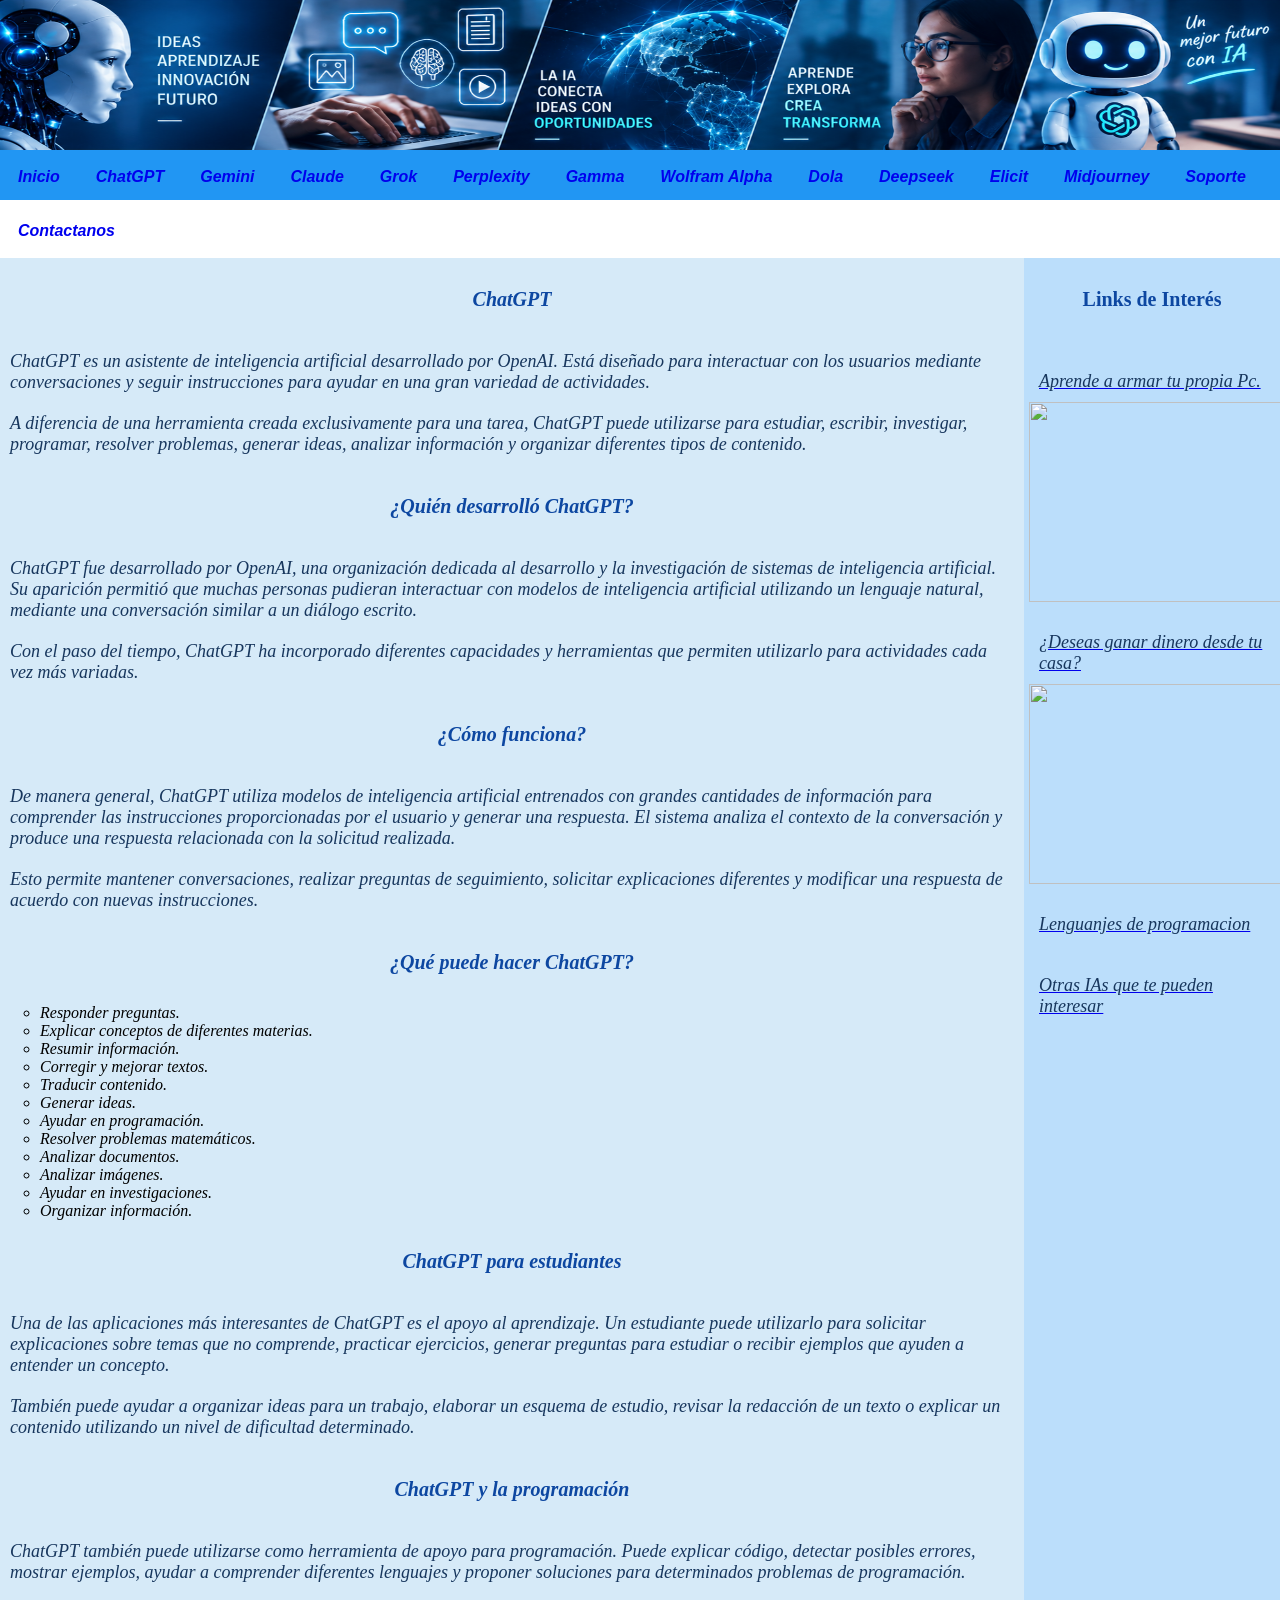
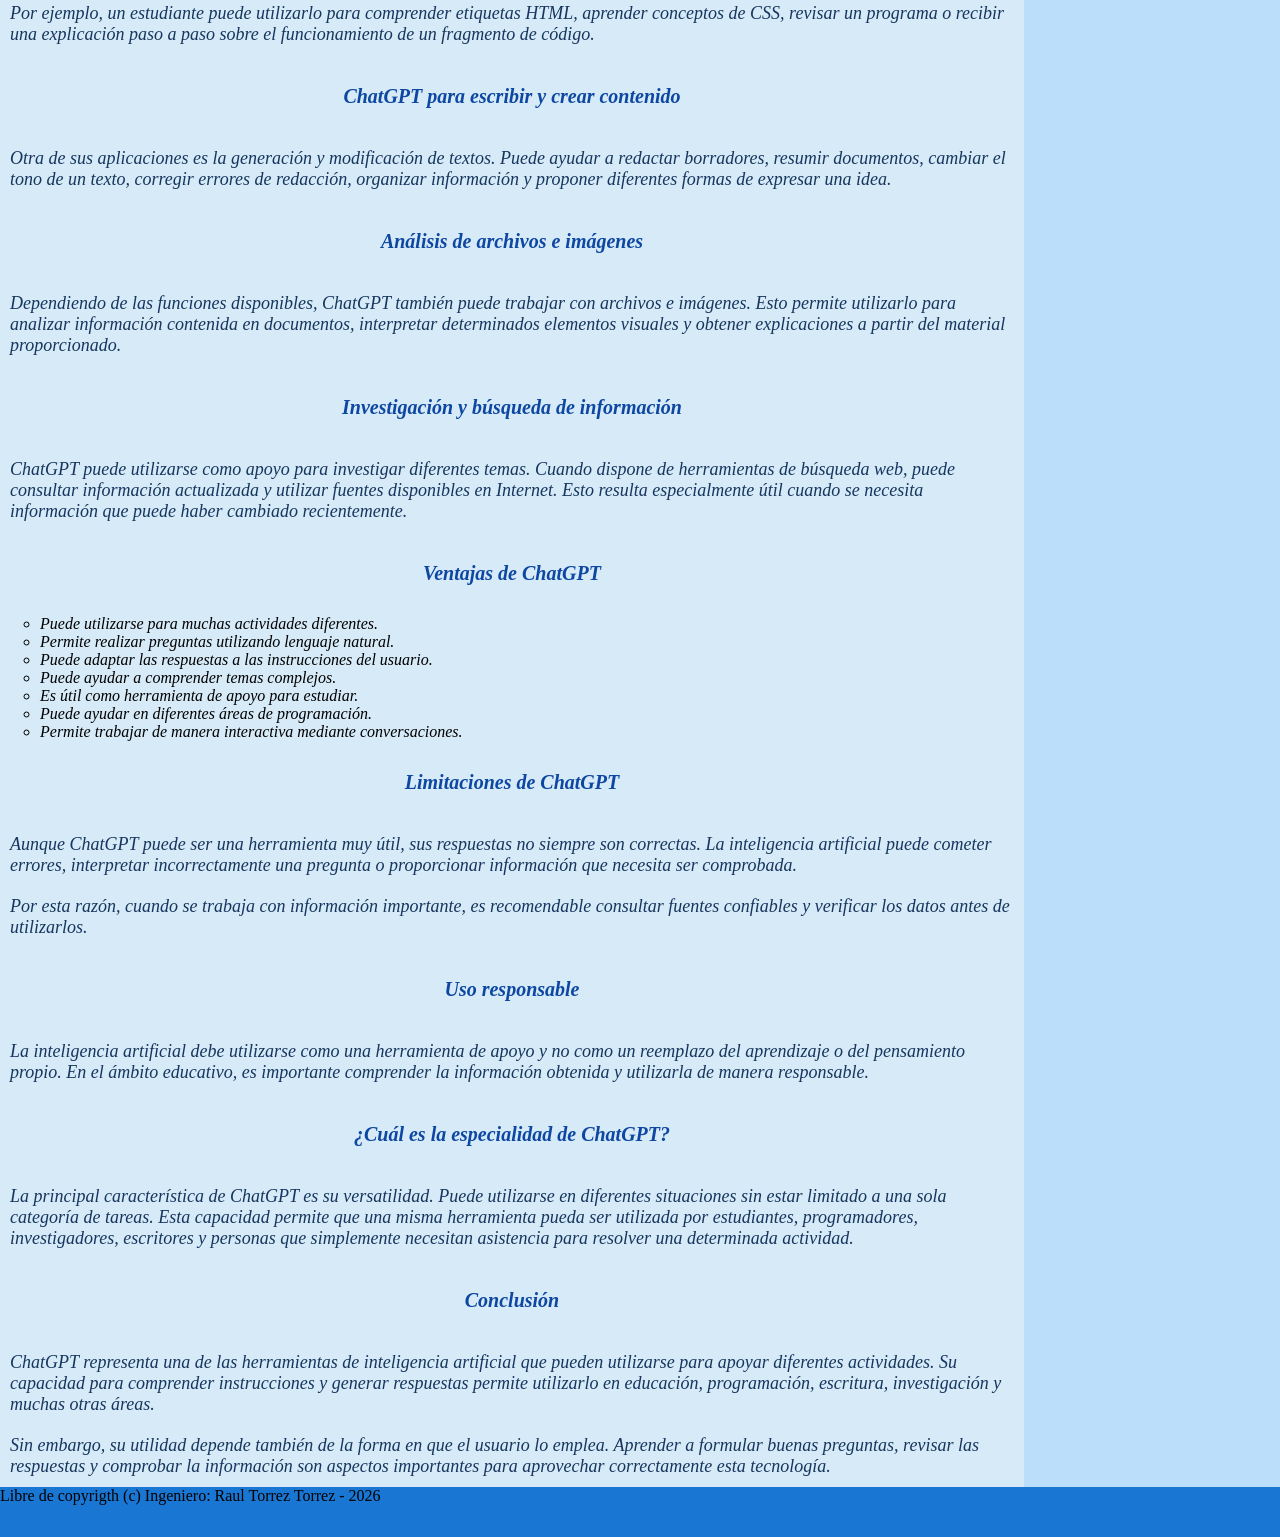
==== chatgpt.html @ c30b924f "Add files via upload" ====
<!DOCTYPE html PUBLIC 
<html>
<head>
    <meta http-equiv="Content-Type" content="text/html; charset=utf-8" />
    <meta name="viewport" content="width=device-width, initial-scale=1.0">
    <link href="estilos.css" rel="stylesheet" type="text/css">
    <title>Proyecto Modificación</title>
</head>

<body>
    <header>
        <img src="AIpicture.png" width="100%" height="150px">
    </header>

    <nav>
		<ul id="menu">
			<li> <strong><em><a href="file:///C:/Users/ASUS/Desktop/Estructura%20maquetacion/maquetacion2/PaginaMaquetacion.html"> Inicio 	</a> </strong></em>	</li>
			<li> <strong><em><a href="https://chatgpt.com/" target="_blank"> ChatGPT  </a>	</strong></em>    </li>
			<li> <strong><em><a href="https://gemini.google.com/app?hl=es_419" target="_blank"> Gemini </a>	</strong></em>	</li>
            <li> <strong><em><a href="https://claude.ai/new" target="_blank">  Claude    </a></em></strong>	</li>
            <li> <strong><em><a href="https://grok.com/" target="_blank"> Grok  </a>	</strong></em>    </li>
            <li> <strong><em><a href="https://www.perplexity.ai/" target="_blank"> Perplexity    </a>	</strong></em>    </li>
            <li> <strong><em><a href="https://gamma.com.ai/es?code=W9N1wn&gad_source=1&gad_campaignid=23907447326&gbraid=0AAAABC2DNBM0p51S_0WlAIfdRviXxG3Yt&gclid=Cj0KCQjwh4TVBhCWARIsAG0czmo-eKmz7W8zL2CITnv_i0k5y30D-DbyeV8SOu0JMzfS_sN_phYLMTUaAj71EALw_wcB" target="_blank"> Gamma    </a>	</strong></em>    </li>
            <li> <strong><em><a href="https://www.wolframalpha.com/" target="_blank"> Wolfram Alpha </a>	</strong></em>    </li>            
            <li> <strong><em><a href="https://www.dola.com/chat/" target="_blank"> Dola </a>	</strong></em>    </li>
            <li> <strong><em><a href="https://www.deepseek.com/en/" target="_blank"> Deepseek </a>	</strong></em>    </li>
            <li> <strong><em><a href="https://elicit.com/" target="_blank"> Elicit </a>	</strong></em>    </li>
            <li> <strong><em><a href="https://www.midjourney.com/home" target="_blank"> Midjourney </a>	</strong></em>    </li>
            <li> <strong><em><a href="https://wa.me/59178173421?text=Hi%2C%20i%20was%20a%20problem%20with%20your%20page." target="_blank"> Soporte </a> </strong></em>	</li>
            <li> <strong><em><a href="https://wa.me/59163365458?text=Hi,%20bitch." target="_blank"> Contactanos </a> </strong></em>	</li>
        </ul>             
    </nav>

    <main>


        <section>
            <h2>
                <strong><em>ChatGPT</em></strong>
            </h2>

            <p class="contenido">
                <em>
                    ChatGPT es un asistente de inteligencia artificial desarrollado por
                    OpenAI. Está diseñado para interactuar con los usuarios mediante
                    conversaciones y seguir instrucciones para ayudar en una gran variedad
                    de actividades.
                </em>
            </p>

            <p class="contenido">
                <em>
                    A diferencia de una herramienta creada exclusivamente para una tarea,
                    ChatGPT puede utilizarse para estudiar, escribir, investigar, programar,
                    resolver problemas, generar ideas, analizar información y organizar
                    diferentes tipos de contenido.
                </em>
            </p>


            <h2>
                <strong><em>¿Quién desarrolló ChatGPT?</em></strong>
            </h2>

            <p class="contenido">
                <em>
                    ChatGPT fue desarrollado por OpenAI, una organización dedicada al
                    desarrollo y la investigación de sistemas de inteligencia artificial.
                    Su aparición permitió que muchas personas pudieran interactuar con
                    modelos de inteligencia artificial utilizando un lenguaje natural,
                    mediante una conversación similar a un diálogo escrito.
                </em>
            </p>

            <p class="contenido">
                <em>
                    Con el paso del tiempo, ChatGPT ha incorporado diferentes capacidades
                    y herramientas que permiten utilizarlo para actividades cada vez más
                    variadas.
                </em>
            </p>


            <h2>
                <strong><em>¿Cómo funciona?</em></strong>
            </h2>

            <p class="contenido">
                <em>
                    De manera general, ChatGPT utiliza modelos de inteligencia artificial
                    entrenados con grandes cantidades de información para comprender las
                    instrucciones proporcionadas por el usuario y generar una respuesta.
                    El sistema analiza el contexto de la conversación y produce una
                    respuesta relacionada con la solicitud realizada.
                </em>
            </p>

            <p class="contenido">
                <em>
                    Esto permite mantener conversaciones, realizar preguntas de seguimiento,
                    solicitar explicaciones diferentes y modificar una respuesta de acuerdo
                    con nuevas instrucciones.
                </em>
            </p>


            <h2>
                <strong><em>¿Qué puede hacer ChatGPT?</em></strong>
            </h2>

            <ul id="listahab">
                <li><em>Responder preguntas.</em></li>
                <li><em>Explicar conceptos de diferentes materias.</em></li>
                <li><em>Resumir información.</em></li>
                <li><em>Corregir y mejorar textos.</em></li>
                <li><em>Traducir contenido.</em></li>
                <li><em>Generar ideas.</em></li>
                <li><em>Ayudar en programación.</em></li>
                <li><em>Resolver problemas matemáticos.</em></li>
                <li><em>Analizar documentos.</em></li>
                <li><em>Analizar imágenes.</em></li>
                <li><em>Ayudar en investigaciones.</em></li>
                <li><em>Organizar información.</em></li>
            </ul>


            <h2>
                <strong><em>ChatGPT para estudiantes</em></strong>
            </h2>

            <p class="contenido">
                <em>
                    Una de las aplicaciones más interesantes de ChatGPT es el apoyo al
                    aprendizaje. Un estudiante puede utilizarlo para solicitar explicaciones
                    sobre temas que no comprende, practicar ejercicios, generar preguntas
                    para estudiar o recibir ejemplos que ayuden a entender un concepto.
                </em>
            </p>

            <p class="contenido">
                <em>
                    También puede ayudar a organizar ideas para un trabajo, elaborar un
                    esquema de estudio, revisar la redacción de un texto o explicar un
                    contenido utilizando un nivel de dificultad determinado.
                </em>
            </p>


            <h2>
                <strong><em>ChatGPT y la programación</em></strong>
            </h2>

            <p class="contenido">
                <em>
                    ChatGPT también puede utilizarse como herramienta de apoyo para
                    programación. Puede explicar código, detectar posibles errores,
                    mostrar ejemplos, ayudar a comprender diferentes lenguajes y proponer
                    soluciones para determinados problemas de programación.
                </em>
            </p>

            <p class="contenido">
                <em>
                    Por ejemplo, un estudiante puede utilizarlo para comprender etiquetas
                    HTML, aprender conceptos de CSS, revisar un programa o recibir una
                    explicación paso a paso sobre el funcionamiento de un fragmento de
                    código.
                </em>
            </p>


            <h2>
                <strong><em>ChatGPT para escribir y crear contenido</em></strong>
            </h2>

            <p class="contenido">
                <em>
                    Otra de sus aplicaciones es la generación y modificación de textos.
                    Puede ayudar a redactar borradores, resumir documentos, cambiar el tono
                    de un texto, corregir errores de redacción, organizar información y
                    proponer diferentes formas de expresar una idea.
                </em>
            </p>


            <h2>
                <strong><em>Análisis de archivos e imágenes</em></strong>
            </h2>

            <p class="contenido">
                <em>
                    Dependiendo de las funciones disponibles, ChatGPT también puede trabajar
                    con archivos e imágenes. Esto permite utilizarlo para analizar
                    información contenida en documentos, interpretar determinados elementos
                    visuales y obtener explicaciones a partir del material proporcionado.
                </em>
            </p>


            <h2>
                <strong><em>Investigación y búsqueda de información</em></strong>
            </h2>

            <p class="contenido">
                <em>
                    ChatGPT puede utilizarse como apoyo para investigar diferentes temas.
                    Cuando dispone de herramientas de búsqueda web, puede consultar
                    información actualizada y utilizar fuentes disponibles en Internet.
                    Esto resulta especialmente útil cuando se necesita información que
                    puede haber cambiado recientemente.
                </em>
            </p>


            <h2>
                <strong><em>Ventajas de ChatGPT</em></strong>
            </h2>

            <ul id="listahab">
                <li><em>Puede utilizarse para muchas actividades diferentes.</em></li>
                <li><em>Permite realizar preguntas utilizando lenguaje natural.</em></li>
                <li><em>Puede adaptar las respuestas a las instrucciones del usuario.</em></li>
                <li><em>Puede ayudar a comprender temas complejos.</em></li>
                <li><em>Es útil como herramienta de apoyo para estudiar.</em></li>
                <li><em>Puede ayudar en diferentes áreas de programación.</em></li>
                <li><em>Permite trabajar de manera interactiva mediante conversaciones.</em></li>
            </ul>


            <h2>
                <strong><em>Limitaciones de ChatGPT</em></strong>
            </h2>

            <p class="contenido">
                <em>
                    Aunque ChatGPT puede ser una herramienta muy útil, sus respuestas no
                    siempre son correctas. La inteligencia artificial puede cometer errores,
                    interpretar incorrectamente una pregunta o proporcionar información
                    que necesita ser comprobada.
                </em>
            </p>

            <p class="contenido">
                <em>
                    Por esta razón, cuando se trabaja con información importante, es
                    recomendable consultar fuentes confiables y verificar los datos antes
                    de utilizarlos.
                </em>
            </p>


            <h2>
                <strong><em>Uso responsable</em></strong>
            </h2>

            <p class="contenido">
                <em>
                    La inteligencia artificial debe utilizarse como una herramienta de
                    apoyo y no como un reemplazo del aprendizaje o del pensamiento propio.
                    En el ámbito educativo, es importante comprender la información
                    obtenida y utilizarla de manera responsable.
                </em>
            </p>


            <h2>
                <strong><em>¿Cuál es la especialidad de ChatGPT?</em></strong>
            </h2>

            <p class="contenido">
                <em>
                    La principal característica de ChatGPT es su versatilidad. Puede
                    utilizarse en diferentes situaciones sin estar limitado a una sola
                    categoría de tareas. Esta capacidad permite que una misma herramienta
                    pueda ser utilizada por estudiantes, programadores, investigadores,
                    escritores y personas que simplemente necesitan asistencia para
                    resolver una determinada actividad.
                </em>
            </p>


            <h2>
                <strong><em>Conclusión</em></strong>
            </h2>

            <p class="contenido">
                <em>
                    ChatGPT representa una de las herramientas de inteligencia artificial
                    que pueden utilizarse para apoyar diferentes actividades. Su capacidad
                    para comprender instrucciones y generar respuestas permite utilizarlo
                    en educación, programación, escritura, investigación y muchas otras
                    áreas.
                </em>
            </p>

            <p class="contenido">
                <em>
                    Sin embargo, su utilidad depende también de la forma en que el usuario
                    lo emplea. Aprender a formular buenas preguntas, revisar las respuestas
                    y comprobar la información son aspectos importantes para aprovechar
                    correctamente esta tecnología.
                </em>
            </p>



        </section>    

        
        <aside>
            <h2>
                Links de Interés
            </h2>

			<ul id="lista-link">
                <li> <a href="https://jhon3julio-cpu.github.io/CyberLegion/" target="_blank"><p class="contenido"><em> Aprende a armar tu propia Pc. </em></p>	</a>	</li>
                <a href ="https://jhon3julio-cpu.github.io/CyberLegion/" target="_blank"><img src="https://jhon3julio-cpu.github.io/CyberLegion/publicidad.jpg"  width="275px" height="200px"></a>
				<li> <a href="https://benqalt970-rgb.github.io/Dinero-facil/" target="_blank"><p class="contenido"><em> ¿Deseas ganar dinero desde tu casa? </em></p></a>	</li>
                <a href ="https://benqalt970-rgb.github.io/Dinero-facil/" target="_blank"><img src="https://benqalt970-rgb.github.io/Dinero-facil/image_c014d8a5.jpg"  width="275px" height="200px"></a>
				<li> <a href="lenguajesprogramacion.html"><p class="contenido"><em> Lenguanjes de programacion </em></p></a></li>
                <li><a href="otrasias.html"><p class="contenido"><em>Otras IAs que te pueden interesar</em></p></a></li>            
            
            </ul>            
        </aside>  
    </main>

     <footer>
        <P>Libre de copyrigth (c) Ingeniero: Raul Torrez Torrez - 2026</P>
    </footer>
    

</body>

</html>
---- estilos.css ----
* {
	padding: 0px;
	margin: 0Px;
	border: 0px;
}

body{
	width: 100%;
	height: auto;	
	margin: auto;
}

header{
	width: auto;
	height: 150px;
	background: #1976D2;	
}

nav{
	width: auto;
	height: 50px;
	background: #2196F3;
	position: sticky;
	top: 0;
	z-index: 1000;
}

main{
	width: 100%;
	display:flex;
	align-items: stretch;
	background: #D6EAF8;
}

section{
	width: 80%;
	background: #D6EAF8;
}

aside{
	width: 20%;
	background:#BBDEFB;
	position: sticky;
	top: 50px;
	z-index: 999;	
}

footer{
	height: 50px;
	background:#1976D2;		
}






h2 {
	font-family:"Times New Roman";
	font-size:20px;
	font-weight: bold;
	text-align:center;
	padding:30px;
	color: #0D47A1;
}



.contenido {
	font-family:"Times New Roman";
	font-size:18px;
	text-align:left;
	padding:10px;
	color: #17365D;	
}


#listahab {
	padding-left:40px;
	list-style: circle;
}


#img-estudiando {
	width:200px;
	padding: 20px;		
}


#lista-link {
	padding-left:5px;
	list-style: none;
}

#lista-link li{
	padding-top:20;	
}




#menu{
	list-style:none;
	
}

#menu li {
	display:inline-block;
	float:left;  	
}

#menu li a{
	text-decoration:none;			
	padding:18px; 
	font-family: Arial, Helvetica, sans-serif;
	display:block;
}

#menu li a:hover{	
	background-color:#03A9F4;	
	color: white;	
	font-weight: bold;			
}
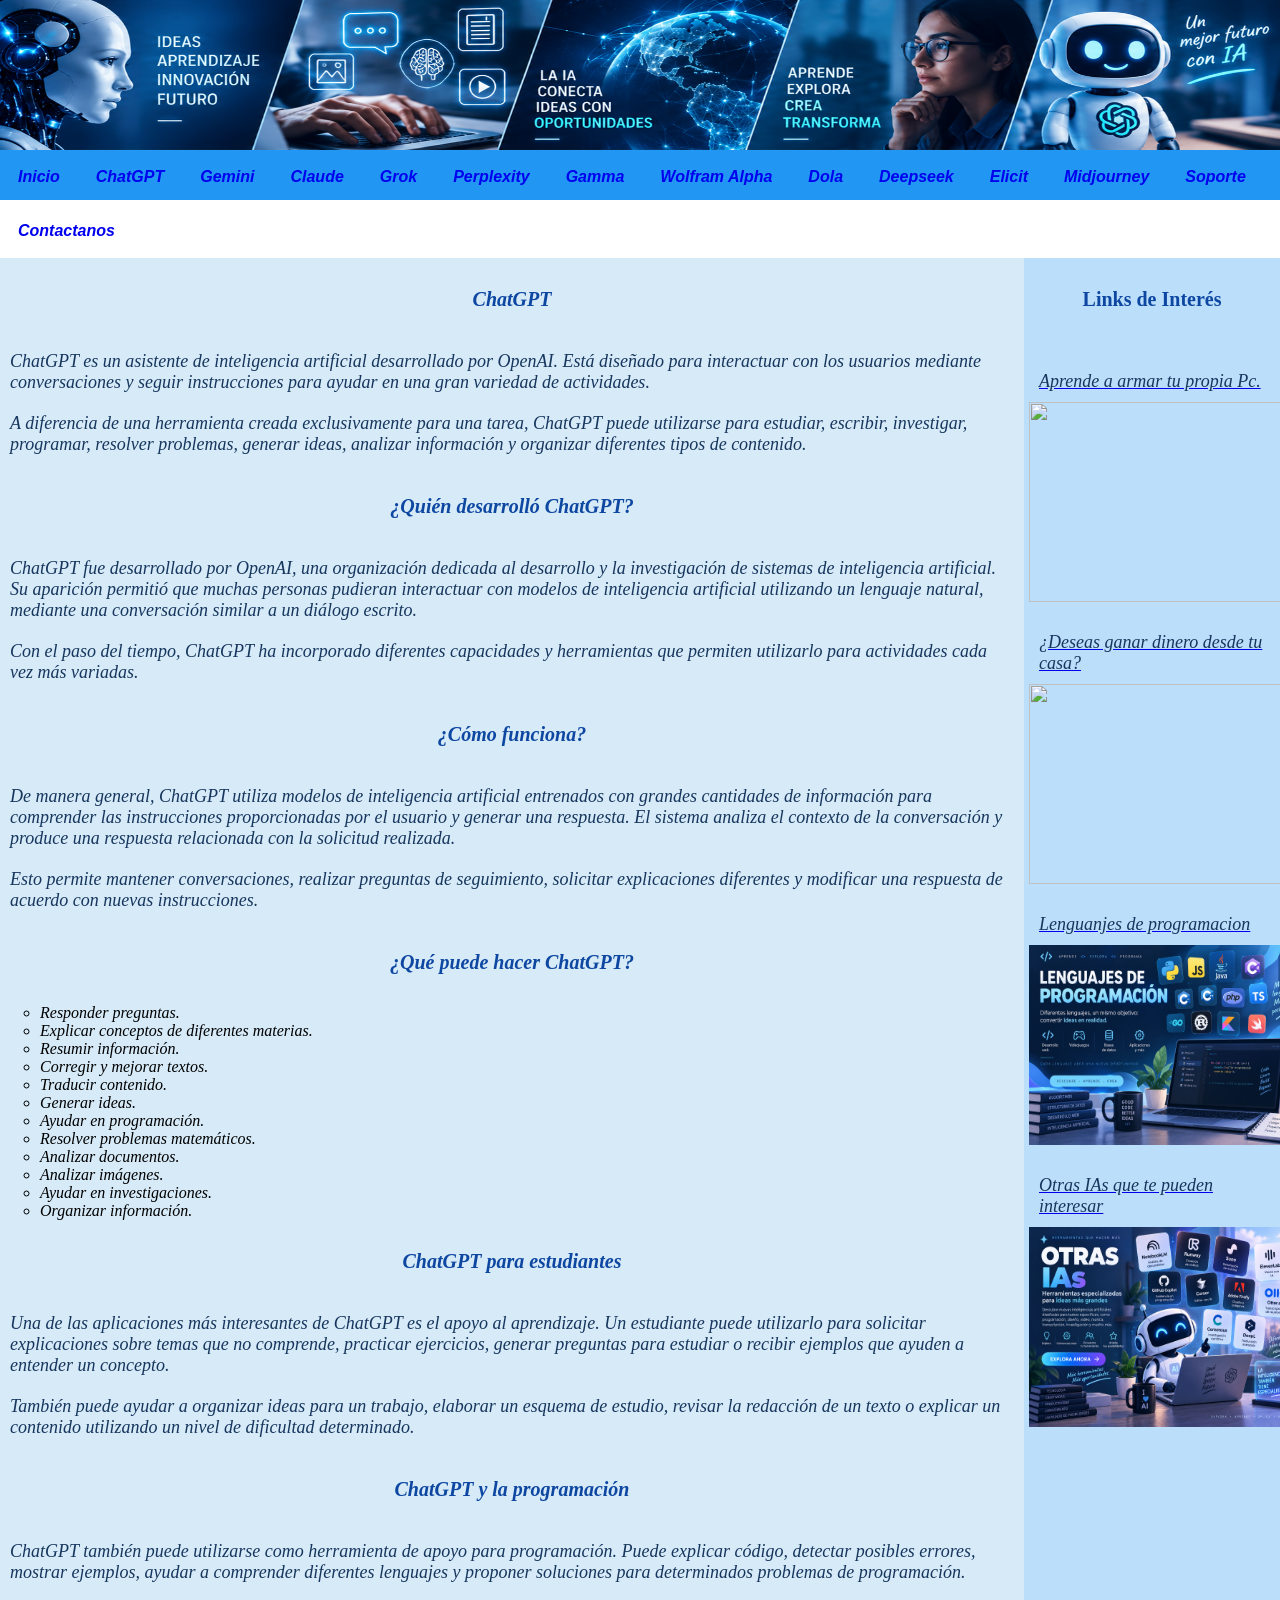
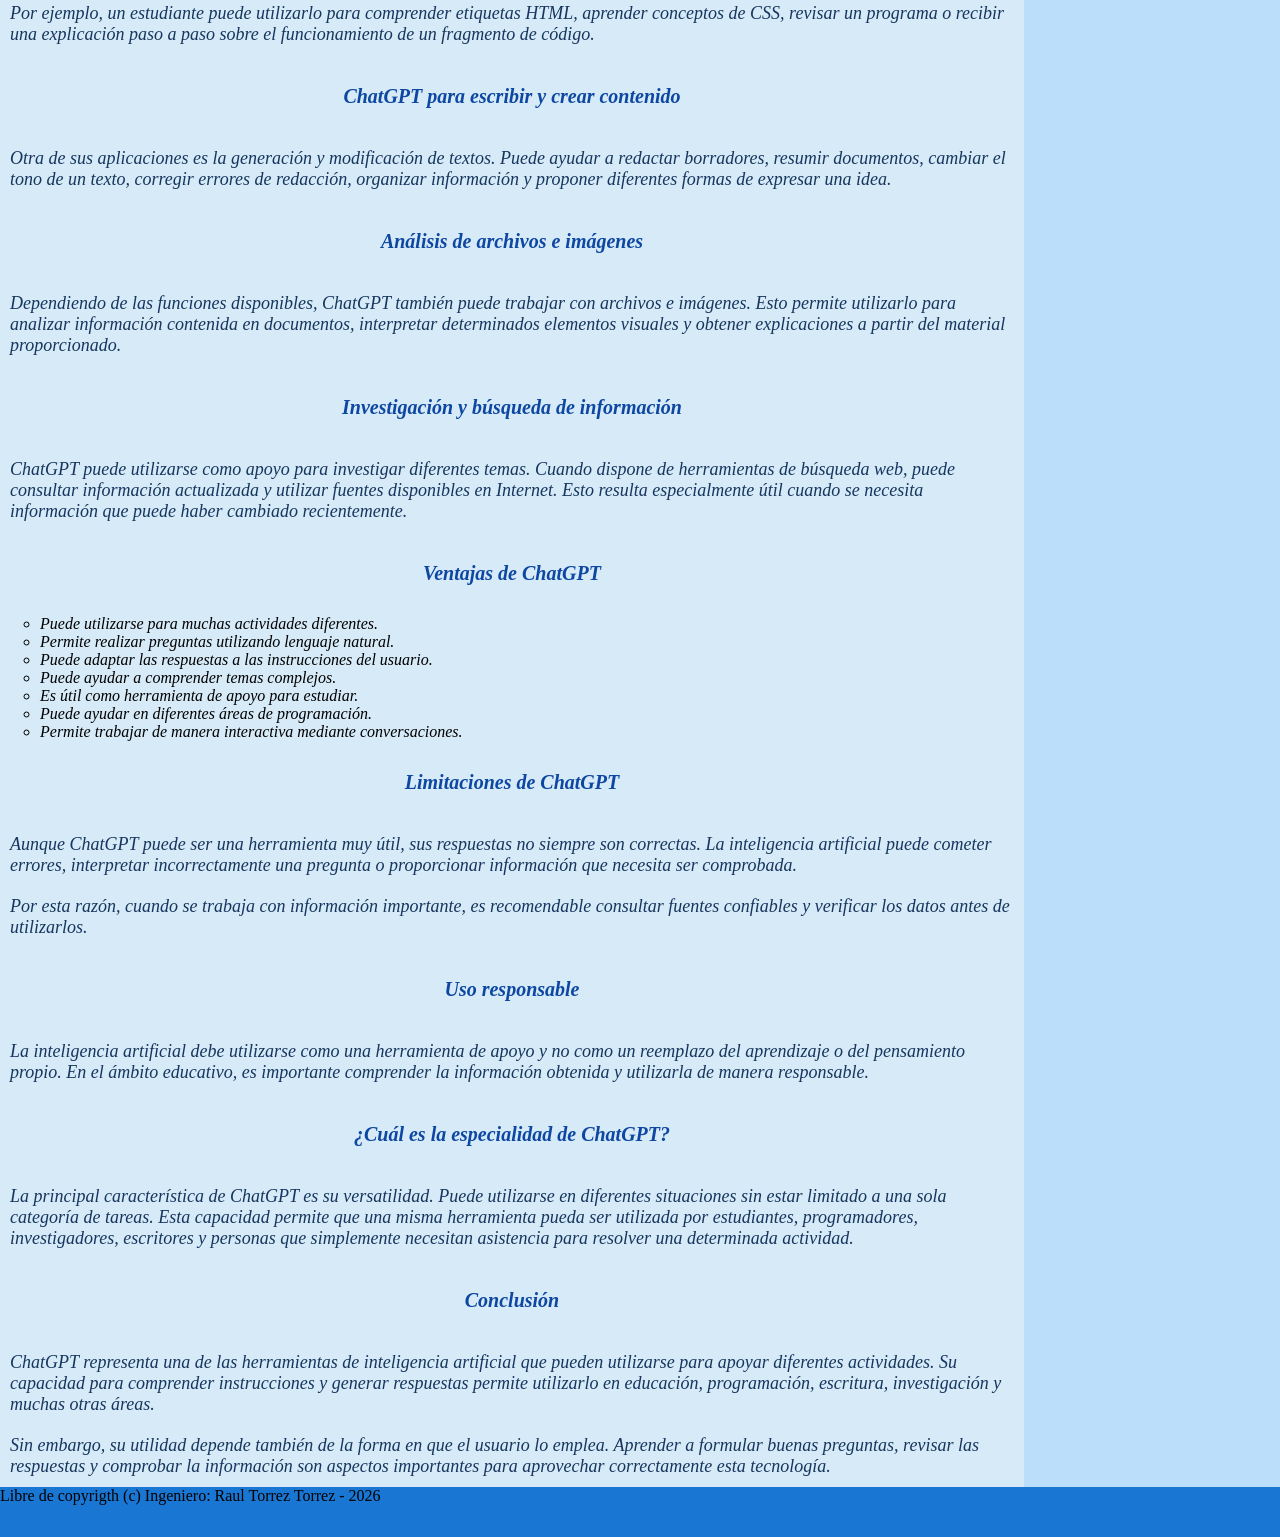
==== commit 46f0f0d9: "Add files via upload" ====
--- a/chatgpt.html
+++ b/chatgpt.html
@@ -1,334 +1,336 @@
 <!DOCTYPE html PUBLIC 
 <html>
-<head>
-    <meta http-equiv="Content-Type" content="text/html; charset=utf-8" />
-    <meta name="viewport" content="width=device-width, initial-scale=1.0">
-    <link href="estilos.css" rel="stylesheet" type="text/css">
-    <title>Proyecto Modificación</title>
-</head>
-
-<body>
-    <header>
-        <img src="AIpicture.png" width="100%" height="150px">
-    </header>
-
-    <nav>
-		<ul id="menu">
-			<li> <strong><em><a href="file:///C:/Users/ASUS/Desktop/Estructura%20maquetacion/maquetacion2/PaginaMaquetacion.html"> Inicio 	</a> </strong></em>	</li>
-			<li> <strong><em><a href="https://chatgpt.com/" target="_blank"> ChatGPT  </a>	</strong></em>    </li>
-			<li> <strong><em><a href="https://gemini.google.com/app?hl=es_419" target="_blank"> Gemini </a>	</strong></em>	</li>
-            <li> <strong><em><a href="https://claude.ai/new" target="_blank">  Claude    </a></em></strong>	</li>
-            <li> <strong><em><a href="https://grok.com/" target="_blank"> Grok  </a>	</strong></em>    </li>
-            <li> <strong><em><a href="https://www.perplexity.ai/" target="_blank"> Perplexity    </a>	</strong></em>    </li>
-            <li> <strong><em><a href="https://gamma.com.ai/es?code=W9N1wn&gad_source=1&gad_campaignid=23907447326&gbraid=0AAAABC2DNBM0p51S_0WlAIfdRviXxG3Yt&gclid=Cj0KCQjwh4TVBhCWARIsAG0czmo-eKmz7W8zL2CITnv_i0k5y30D-DbyeV8SOu0JMzfS_sN_phYLMTUaAj71EALw_wcB" target="_blank"> Gamma    </a>	</strong></em>    </li>
-            <li> <strong><em><a href="https://www.wolframalpha.com/" target="_blank"> Wolfram Alpha </a>	</strong></em>    </li>            
-            <li> <strong><em><a href="https://www.dola.com/chat/" target="_blank"> Dola </a>	</strong></em>    </li>
-            <li> <strong><em><a href="https://www.deepseek.com/en/" target="_blank"> Deepseek </a>	</strong></em>    </li>
-            <li> <strong><em><a href="https://elicit.com/" target="_blank"> Elicit </a>	</strong></em>    </li>
-            <li> <strong><em><a href="https://www.midjourney.com/home" target="_blank"> Midjourney </a>	</strong></em>    </li>
-            <li> <strong><em><a href="https://wa.me/59178173421?text=Hi%2C%20i%20was%20a%20problem%20with%20your%20page." target="_blank"> Soporte </a> </strong></em>	</li>
-            <li> <strong><em><a href="https://wa.me/59163365458?text=Hi,%20bitch." target="_blank"> Contactanos </a> </strong></em>	</li>
-        </ul>             
-    </nav>
-
-    <main>
-
-
-        <section>
-            <h2>
-                <strong><em>ChatGPT</em></strong>
-            </h2>
-
-            <p class="contenido">
-                <em>
-                    ChatGPT es un asistente de inteligencia artificial desarrollado por
-                    OpenAI. Está diseñado para interactuar con los usuarios mediante
-                    conversaciones y seguir instrucciones para ayudar en una gran variedad
-                    de actividades.
-                </em>
-            </p>
-
-            <p class="contenido">
-                <em>
-                    A diferencia de una herramienta creada exclusivamente para una tarea,
-                    ChatGPT puede utilizarse para estudiar, escribir, investigar, programar,
-                    resolver problemas, generar ideas, analizar información y organizar
-                    diferentes tipos de contenido.
-                </em>
-            </p>
-
-
-            <h2>
-                <strong><em>¿Quién desarrolló ChatGPT?</em></strong>
-            </h2>
-
-            <p class="contenido">
-                <em>
-                    ChatGPT fue desarrollado por OpenAI, una organización dedicada al
-                    desarrollo y la investigación de sistemas de inteligencia artificial.
-                    Su aparición permitió que muchas personas pudieran interactuar con
-                    modelos de inteligencia artificial utilizando un lenguaje natural,
-                    mediante una conversación similar a un diálogo escrito.
-                </em>
-            </p>
-
-            <p class="contenido">
-                <em>
-                    Con el paso del tiempo, ChatGPT ha incorporado diferentes capacidades
-                    y herramientas que permiten utilizarlo para actividades cada vez más
-                    variadas.
-                </em>
-            </p>
-
-
-            <h2>
-                <strong><em>¿Cómo funciona?</em></strong>
-            </h2>
-
-            <p class="contenido">
-                <em>
-                    De manera general, ChatGPT utiliza modelos de inteligencia artificial
-                    entrenados con grandes cantidades de información para comprender las
-                    instrucciones proporcionadas por el usuario y generar una respuesta.
-                    El sistema analiza el contexto de la conversación y produce una
-                    respuesta relacionada con la solicitud realizada.
-                </em>
-            </p>
-
-            <p class="contenido">
-                <em>
-                    Esto permite mantener conversaciones, realizar preguntas de seguimiento,
-                    solicitar explicaciones diferentes y modificar una respuesta de acuerdo
-                    con nuevas instrucciones.
-                </em>
-            </p>
-
-
-            <h2>
-                <strong><em>¿Qué puede hacer ChatGPT?</em></strong>
-            </h2>
-
-            <ul id="listahab">
-                <li><em>Responder preguntas.</em></li>
-                <li><em>Explicar conceptos de diferentes materias.</em></li>
-                <li><em>Resumir información.</em></li>
-                <li><em>Corregir y mejorar textos.</em></li>
-                <li><em>Traducir contenido.</em></li>
-                <li><em>Generar ideas.</em></li>
-                <li><em>Ayudar en programación.</em></li>
-                <li><em>Resolver problemas matemáticos.</em></li>
-                <li><em>Analizar documentos.</em></li>
-                <li><em>Analizar imágenes.</em></li>
-                <li><em>Ayudar en investigaciones.</em></li>
-                <li><em>Organizar información.</em></li>
-            </ul>
-
-
-            <h2>
-                <strong><em>ChatGPT para estudiantes</em></strong>
-            </h2>
-
-            <p class="contenido">
-                <em>
-                    Una de las aplicaciones más interesantes de ChatGPT es el apoyo al
-                    aprendizaje. Un estudiante puede utilizarlo para solicitar explicaciones
-                    sobre temas que no comprende, practicar ejercicios, generar preguntas
-                    para estudiar o recibir ejemplos que ayuden a entender un concepto.
-                </em>
-            </p>
-
-            <p class="contenido">
-                <em>
-                    También puede ayudar a organizar ideas para un trabajo, elaborar un
-                    esquema de estudio, revisar la redacción de un texto o explicar un
-                    contenido utilizando un nivel de dificultad determinado.
-                </em>
-            </p>
-
-
-            <h2>
-                <strong><em>ChatGPT y la programación</em></strong>
-            </h2>
-
-            <p class="contenido">
-                <em>
-                    ChatGPT también puede utilizarse como herramienta de apoyo para
-                    programación. Puede explicar código, detectar posibles errores,
-                    mostrar ejemplos, ayudar a comprender diferentes lenguajes y proponer
-                    soluciones para determinados problemas de programación.
-                </em>
-            </p>
-
-            <p class="contenido">
-                <em>
-                    Por ejemplo, un estudiante puede utilizarlo para comprender etiquetas
-                    HTML, aprender conceptos de CSS, revisar un programa o recibir una
-                    explicación paso a paso sobre el funcionamiento de un fragmento de
-                    código.
-                </em>
-            </p>
-
-
-            <h2>
-                <strong><em>ChatGPT para escribir y crear contenido</em></strong>
-            </h2>
-
-            <p class="contenido">
-                <em>
-                    Otra de sus aplicaciones es la generación y modificación de textos.
-                    Puede ayudar a redactar borradores, resumir documentos, cambiar el tono
-                    de un texto, corregir errores de redacción, organizar información y
-                    proponer diferentes formas de expresar una idea.
-                </em>
-            </p>
-
-
-            <h2>
-                <strong><em>Análisis de archivos e imágenes</em></strong>
-            </h2>
-
-            <p class="contenido">
-                <em>
-                    Dependiendo de las funciones disponibles, ChatGPT también puede trabajar
-                    con archivos e imágenes. Esto permite utilizarlo para analizar
-                    información contenida en documentos, interpretar determinados elementos
-                    visuales y obtener explicaciones a partir del material proporcionado.
-                </em>
-            </p>
-
-
-            <h2>
-                <strong><em>Investigación y búsqueda de información</em></strong>
-            </h2>
-
-            <p class="contenido">
-                <em>
-                    ChatGPT puede utilizarse como apoyo para investigar diferentes temas.
-                    Cuando dispone de herramientas de búsqueda web, puede consultar
-                    información actualizada y utilizar fuentes disponibles en Internet.
-                    Esto resulta especialmente útil cuando se necesita información que
-                    puede haber cambiado recientemente.
-                </em>
-            </p>
-
-
-            <h2>
-                <strong><em>Ventajas de ChatGPT</em></strong>
-            </h2>
-
-            <ul id="listahab">
-                <li><em>Puede utilizarse para muchas actividades diferentes.</em></li>
-                <li><em>Permite realizar preguntas utilizando lenguaje natural.</em></li>
-                <li><em>Puede adaptar las respuestas a las instrucciones del usuario.</em></li>
-                <li><em>Puede ayudar a comprender temas complejos.</em></li>
-                <li><em>Es útil como herramienta de apoyo para estudiar.</em></li>
-                <li><em>Puede ayudar en diferentes áreas de programación.</em></li>
-                <li><em>Permite trabajar de manera interactiva mediante conversaciones.</em></li>
-            </ul>
-
-
-            <h2>
-                <strong><em>Limitaciones de ChatGPT</em></strong>
-            </h2>
-
-            <p class="contenido">
-                <em>
-                    Aunque ChatGPT puede ser una herramienta muy útil, sus respuestas no
-                    siempre son correctas. La inteligencia artificial puede cometer errores,
-                    interpretar incorrectamente una pregunta o proporcionar información
-                    que necesita ser comprobada.
-                </em>
-            </p>
-
-            <p class="contenido">
-                <em>
-                    Por esta razón, cuando se trabaja con información importante, es
-                    recomendable consultar fuentes confiables y verificar los datos antes
-                    de utilizarlos.
-                </em>
-            </p>
-
-
-            <h2>
-                <strong><em>Uso responsable</em></strong>
-            </h2>
-
-            <p class="contenido">
-                <em>
-                    La inteligencia artificial debe utilizarse como una herramienta de
-                    apoyo y no como un reemplazo del aprendizaje o del pensamiento propio.
-                    En el ámbito educativo, es importante comprender la información
-                    obtenida y utilizarla de manera responsable.
-                </em>
-            </p>
-
-
-            <h2>
-                <strong><em>¿Cuál es la especialidad de ChatGPT?</em></strong>
-            </h2>
-
-            <p class="contenido">
-                <em>
-                    La principal característica de ChatGPT es su versatilidad. Puede
-                    utilizarse en diferentes situaciones sin estar limitado a una sola
-                    categoría de tareas. Esta capacidad permite que una misma herramienta
-                    pueda ser utilizada por estudiantes, programadores, investigadores,
-                    escritores y personas que simplemente necesitan asistencia para
-                    resolver una determinada actividad.
-                </em>
-            </p>
-
-
-            <h2>
-                <strong><em>Conclusión</em></strong>
-            </h2>
-
-            <p class="contenido">
-                <em>
-                    ChatGPT representa una de las herramientas de inteligencia artificial
-                    que pueden utilizarse para apoyar diferentes actividades. Su capacidad
-                    para comprender instrucciones y generar respuestas permite utilizarlo
-                    en educación, programación, escritura, investigación y muchas otras
-                    áreas.
-                </em>
-            </p>
-
-            <p class="contenido">
-                <em>
-                    Sin embargo, su utilidad depende también de la forma en que el usuario
-                    lo emplea. Aprender a formular buenas preguntas, revisar las respuestas
-                    y comprobar la información son aspectos importantes para aprovechar
-                    correctamente esta tecnología.
-                </em>
-            </p>
-
-
-
-        </section>    
-
+    <head>
+        <meta http-equiv="Content-Type" content="text/html; charset=utf-8" />
+        <meta name="viewport" content="width=device-width, initial-scale=1.0">
+        <link href="estilos.css" rel="stylesheet" type="text/css">
+        <title>Proyecto Modificación</title>
+    </head>
+
+    <body>
+        <header>
+            <img src="AIpicture.png" width="100%" height="150px">
+        </header>
+
+        <nav>
+            <ul id="menu">
+                <li> <strong><em><a href="file:///C:/Users/ASUS/Desktop/Estructura%20maquetacion/maquetacion2/index.html"> Inicio 	</a> </strong></em>	</li>
+                <li> <strong><em><a href="https://chatgpt.com/" target="_blank"> ChatGPT  </a>	</strong></em>    </li>
+                <li> <strong><em><a href="https://gemini.google.com/app?hl=es_419" target="_blank"> Gemini </a>	</strong></em>	</li>
+                <li> <strong><em><a href="https://claude.ai/new" target="_blank">  Claude    </a></em></strong>	</li>
+                <li> <strong><em><a href="https://grok.com/" target="_blank"> Grok  </a>	</strong></em>    </li>
+                <li> <strong><em><a href="https://www.perplexity.ai/" target="_blank"> Perplexity    </a>	</strong></em>    </li>
+                <li> <strong><em><a href="https://gamma.com.ai/es?code=W9N1wn&gad_source=1&gad_campaignid=23907447326&gbraid=0AAAABC2DNBM0p51S_0WlAIfdRviXxG3Yt&gclid=Cj0KCQjwh4TVBhCWARIsAG0czmo-eKmz7W8zL2CITnv_i0k5y30D-DbyeV8SOu0JMzfS_sN_phYLMTUaAj71EALw_wcB" target="_blank"> Gamma    </a>	</strong></em>    </li>
+                <li> <strong><em><a href="https://www.wolframalpha.com/" target="_blank"> Wolfram Alpha </a>	</strong></em>    </li>            
+                <li> <strong><em><a href="https://www.dola.com/chat/" target="_blank"> Dola </a>	</strong></em>    </li>
+                <li> <strong><em><a href="https://www.deepseek.com/en/" target="_blank"> Deepseek </a>	</strong></em>    </li>
+                <li> <strong><em><a href="https://elicit.com/" target="_blank"> Elicit </a>	</strong></em>    </li>
+                <li> <strong><em><a href="https://www.midjourney.com/home" target="_blank"> Midjourney </a>	</strong></em>    </li>
+                <li> <strong><em><a href="https://wa.me/59178173421?text=Hi%2C%20i%20was%20a%20problem%20with%20your%20page." target="_blank"> Soporte </a> </strong></em>	</li>
+                <li> <strong><em><a href="https://wa.me/59163365458?text=Hi,%20bitch." target="_blank"> Contactanos </a> </strong></em>	</li>
+            </ul>             
+        </nav>
+
+        <main>
+
+
+            <section>
+                <h2>
+                    <strong><em>ChatGPT</em></strong>
+                </h2>
+
+                <p class="contenido">
+                    <em>
+                        ChatGPT es un asistente de inteligencia artificial desarrollado por
+                        OpenAI. Está diseñado para interactuar con los usuarios mediante
+                        conversaciones y seguir instrucciones para ayudar en una gran variedad
+                        de actividades.
+                    </em>
+                </p>
+
+                <p class="contenido">
+                    <em>
+                        A diferencia de una herramienta creada exclusivamente para una tarea,
+                        ChatGPT puede utilizarse para estudiar, escribir, investigar, programar,
+                        resolver problemas, generar ideas, analizar información y organizar
+                        diferentes tipos de contenido.
+                    </em>
+                </p>
+
+
+                <h2>
+                    <strong><em>¿Quién desarrolló ChatGPT?</em></strong>
+                </h2>
+
+                <p class="contenido">
+                    <em>
+                        ChatGPT fue desarrollado por OpenAI, una organización dedicada al
+                        desarrollo y la investigación de sistemas de inteligencia artificial.
+                        Su aparición permitió que muchas personas pudieran interactuar con
+                        modelos de inteligencia artificial utilizando un lenguaje natural,
+                        mediante una conversación similar a un diálogo escrito.
+                    </em>
+                </p>
+
+                <p class="contenido">
+                    <em>
+                        Con el paso del tiempo, ChatGPT ha incorporado diferentes capacidades
+                        y herramientas que permiten utilizarlo para actividades cada vez más
+                        variadas.
+                    </em>
+                </p>
+
+
+                <h2>
+                    <strong><em>¿Cómo funciona?</em></strong>
+                </h2>
+
+                <p class="contenido">
+                    <em>
+                        De manera general, ChatGPT utiliza modelos de inteligencia artificial
+                        entrenados con grandes cantidades de información para comprender las
+                        instrucciones proporcionadas por el usuario y generar una respuesta.
+                        El sistema analiza el contexto de la conversación y produce una
+                        respuesta relacionada con la solicitud realizada.
+                    </em>
+                </p>
+
+                <p class="contenido">
+                    <em>
+                        Esto permite mantener conversaciones, realizar preguntas de seguimiento,
+                        solicitar explicaciones diferentes y modificar una respuesta de acuerdo
+                        con nuevas instrucciones.
+                    </em>
+                </p>
+
+
+                <h2>
+                    <strong><em>¿Qué puede hacer ChatGPT?</em></strong>
+                </h2>
+
+                <ul id="listahab">
+                    <li><em>Responder preguntas.</em></li>
+                    <li><em>Explicar conceptos de diferentes materias.</em></li>
+                    <li><em>Resumir información.</em></li>
+                    <li><em>Corregir y mejorar textos.</em></li>
+                    <li><em>Traducir contenido.</em></li>
+                    <li><em>Generar ideas.</em></li>
+                    <li><em>Ayudar en programación.</em></li>
+                    <li><em>Resolver problemas matemáticos.</em></li>
+                    <li><em>Analizar documentos.</em></li>
+                    <li><em>Analizar imágenes.</em></li>
+                    <li><em>Ayudar en investigaciones.</em></li>
+                    <li><em>Organizar información.</em></li>
+                </ul>
+
+
+                <h2>
+                    <strong><em>ChatGPT para estudiantes</em></strong>
+                </h2>
+
+                <p class="contenido">
+                    <em>
+                        Una de las aplicaciones más interesantes de ChatGPT es el apoyo al
+                        aprendizaje. Un estudiante puede utilizarlo para solicitar explicaciones
+                        sobre temas que no comprende, practicar ejercicios, generar preguntas
+                        para estudiar o recibir ejemplos que ayuden a entender un concepto.
+                    </em>
+                </p>
+
+                <p class="contenido">
+                    <em>
+                        También puede ayudar a organizar ideas para un trabajo, elaborar un
+                        esquema de estudio, revisar la redacción de un texto o explicar un
+                        contenido utilizando un nivel de dificultad determinado.
+                    </em>
+                </p>
+
+
+                <h2>
+                    <strong><em>ChatGPT y la programación</em></strong>
+                </h2>
+
+                <p class="contenido">
+                    <em>
+                        ChatGPT también puede utilizarse como herramienta de apoyo para
+                        programación. Puede explicar código, detectar posibles errores,
+                        mostrar ejemplos, ayudar a comprender diferentes lenguajes y proponer
+                        soluciones para determinados problemas de programación.
+                    </em>
+                </p>
+
+                <p class="contenido">
+                    <em>
+                        Por ejemplo, un estudiante puede utilizarlo para comprender etiquetas
+                        HTML, aprender conceptos de CSS, revisar un programa o recibir una
+                        explicación paso a paso sobre el funcionamiento de un fragmento de
+                        código.
+                    </em>
+                </p>
+
+
+                <h2>
+                    <strong><em>ChatGPT para escribir y crear contenido</em></strong>
+                </h2>
+
+                <p class="contenido">
+                    <em>
+                        Otra de sus aplicaciones es la generación y modificación de textos.
+                        Puede ayudar a redactar borradores, resumir documentos, cambiar el tono
+                        de un texto, corregir errores de redacción, organizar información y
+                        proponer diferentes formas de expresar una idea.
+                    </em>
+                </p>
+
+
+                <h2>
+                    <strong><em>Análisis de archivos e imágenes</em></strong>
+                </h2>
+
+                <p class="contenido">
+                    <em>
+                        Dependiendo de las funciones disponibles, ChatGPT también puede trabajar
+                        con archivos e imágenes. Esto permite utilizarlo para analizar
+                        información contenida en documentos, interpretar determinados elementos
+                        visuales y obtener explicaciones a partir del material proporcionado.
+                    </em>
+                </p>
+
+
+                <h2>
+                    <strong><em>Investigación y búsqueda de información</em></strong>
+                </h2>
+
+                <p class="contenido">
+                    <em>
+                        ChatGPT puede utilizarse como apoyo para investigar diferentes temas.
+                        Cuando dispone de herramientas de búsqueda web, puede consultar
+                        información actualizada y utilizar fuentes disponibles en Internet.
+                        Esto resulta especialmente útil cuando se necesita información que
+                        puede haber cambiado recientemente.
+                    </em>
+                </p>
+
+
+                <h2>
+                    <strong><em>Ventajas de ChatGPT</em></strong>
+                </h2>
+
+                <ul id="listahab">
+                    <li><em>Puede utilizarse para muchas actividades diferentes.</em></li>
+                    <li><em>Permite realizar preguntas utilizando lenguaje natural.</em></li>
+                    <li><em>Puede adaptar las respuestas a las instrucciones del usuario.</em></li>
+                    <li><em>Puede ayudar a comprender temas complejos.</em></li>
+                    <li><em>Es útil como herramienta de apoyo para estudiar.</em></li>
+                    <li><em>Puede ayudar en diferentes áreas de programación.</em></li>
+                    <li><em>Permite trabajar de manera interactiva mediante conversaciones.</em></li>
+                </ul>
+
+
+                <h2>
+                    <strong><em>Limitaciones de ChatGPT</em></strong>
+                </h2>
+
+                <p class="contenido">
+                    <em>
+                        Aunque ChatGPT puede ser una herramienta muy útil, sus respuestas no
+                        siempre son correctas. La inteligencia artificial puede cometer errores,
+                        interpretar incorrectamente una pregunta o proporcionar información
+                        que necesita ser comprobada.
+                    </em>
+                </p>
+
+                <p class="contenido">
+                    <em>
+                        Por esta razón, cuando se trabaja con información importante, es
+                        recomendable consultar fuentes confiables y verificar los datos antes
+                        de utilizarlos.
+                    </em>
+                </p>
+
+
+                <h2>
+                    <strong><em>Uso responsable</em></strong>
+                </h2>
+
+                <p class="contenido">
+                    <em>
+                        La inteligencia artificial debe utilizarse como una herramienta de
+                        apoyo y no como un reemplazo del aprendizaje o del pensamiento propio.
+                        En el ámbito educativo, es importante comprender la información
+                        obtenida y utilizarla de manera responsable.
+                    </em>
+                </p>
+
+
+                <h2>
+                    <strong><em>¿Cuál es la especialidad de ChatGPT?</em></strong>
+                </h2>
+
+                <p class="contenido">
+                    <em>
+                        La principal característica de ChatGPT es su versatilidad. Puede
+                        utilizarse en diferentes situaciones sin estar limitado a una sola
+                        categoría de tareas. Esta capacidad permite que una misma herramienta
+                        pueda ser utilizada por estudiantes, programadores, investigadores,
+                        escritores y personas que simplemente necesitan asistencia para
+                        resolver una determinada actividad.
+                    </em>
+                </p>
+
+
+                <h2>
+                    <strong><em>Conclusión</em></strong>
+                </h2>
+
+                <p class="contenido">
+                    <em>
+                        ChatGPT representa una de las herramientas de inteligencia artificial
+                        que pueden utilizarse para apoyar diferentes actividades. Su capacidad
+                        para comprender instrucciones y generar respuestas permite utilizarlo
+                        en educación, programación, escritura, investigación y muchas otras
+                        áreas.
+                    </em>
+                </p>
+
+                <p class="contenido">
+                    <em>
+                        Sin embargo, su utilidad depende también de la forma en que el usuario
+                        lo emplea. Aprender a formular buenas preguntas, revisar las respuestas
+                        y comprobar la información son aspectos importantes para aprovechar
+                        correctamente esta tecnología.
+                    </em>
+                </p>
+
+
+
+            </section>    
+
+            
+            <aside>
+                <h2>
+                    Links de Interés
+                </h2>
+
+                <ul id="lista-link">
+                    <li> <a href="https://jhon3julio-cpu.github.io/CyberLegion/" target="_blank"><p class="contenido"><em> Aprende a armar tu propia Pc. </em></p>	</a>	</li>
+                    <a href ="https://jhon3julio-cpu.github.io/CyberLegion/" target="_blank"><img src="https://jhon3julio-cpu.github.io/CyberLegion/publicidad.jpg"  width="275px" height="200px"></a>
+                    <li> <a href="https://benqalt970-rgb.github.io/Dinero-facil/" target="_blank"><p class="contenido"><em> ¿Deseas ganar dinero desde tu casa? </em></p></a>	</li>
+                    <a href ="https://benqalt970-rgb.github.io/Dinero-facil/" target="_blank"><img src="https://benqalt970-rgb.github.io/Dinero-facil/image_c014d8a5.jpg"  width="275px" height="200px"></a>
+                    <li> <a href="lenguajesprogramacion.html"><p class="contenido"><em> Lenguanjes de programacion </em></p></a></li>
+                    <a href ="lenguajesprogramacion.html"><img src="lenguajesprogramacion.png"  width="275px" height="200px"></a>
+                    <li><a href="otrasias.html"><p class="contenido"><em>Otras IAs que te pueden interesar</em></p></a></li>            
+                    <a href ="otrasias.html"><img src="otrasias.png"  width="275px" height="200px"></a>
+                
+                </ul>            
+            </aside>  
+        </main>
+
+        <footer>
+            <P>Libre de copyrigth (c) Ingeniero: Raul Torrez Torrez - 2026</P>
+        </footer>
         
-        <aside>
-            <h2>
-                Links de Interés
-            </h2>
-
-			<ul id="lista-link">
-                <li> <a href="https://jhon3julio-cpu.github.io/CyberLegion/" target="_blank"><p class="contenido"><em> Aprende a armar tu propia Pc. </em></p>	</a>	</li>
-                <a href ="https://jhon3julio-cpu.github.io/CyberLegion/" target="_blank"><img src="https://jhon3julio-cpu.github.io/CyberLegion/publicidad.jpg"  width="275px" height="200px"></a>
-				<li> <a href="https://benqalt970-rgb.github.io/Dinero-facil/" target="_blank"><p class="contenido"><em> ¿Deseas ganar dinero desde tu casa? </em></p></a>	</li>
-                <a href ="https://benqalt970-rgb.github.io/Dinero-facil/" target="_blank"><img src="https://benqalt970-rgb.github.io/Dinero-facil/image_c014d8a5.jpg"  width="275px" height="200px"></a>
-				<li> <a href="lenguajesprogramacion.html"><p class="contenido"><em> Lenguanjes de programacion </em></p></a></li>
-                <li><a href="otrasias.html"><p class="contenido"><em>Otras IAs que te pueden interesar</em></p></a></li>            
-            
-            </ul>            
-        </aside>  
-    </main>
-
-     <footer>
-        <P>Libre de copyrigth (c) Ingeniero: Raul Torrez Torrez - 2026</P>
-    </footer>
-    
-
-</body>
+
+    </body>
 
 </html>
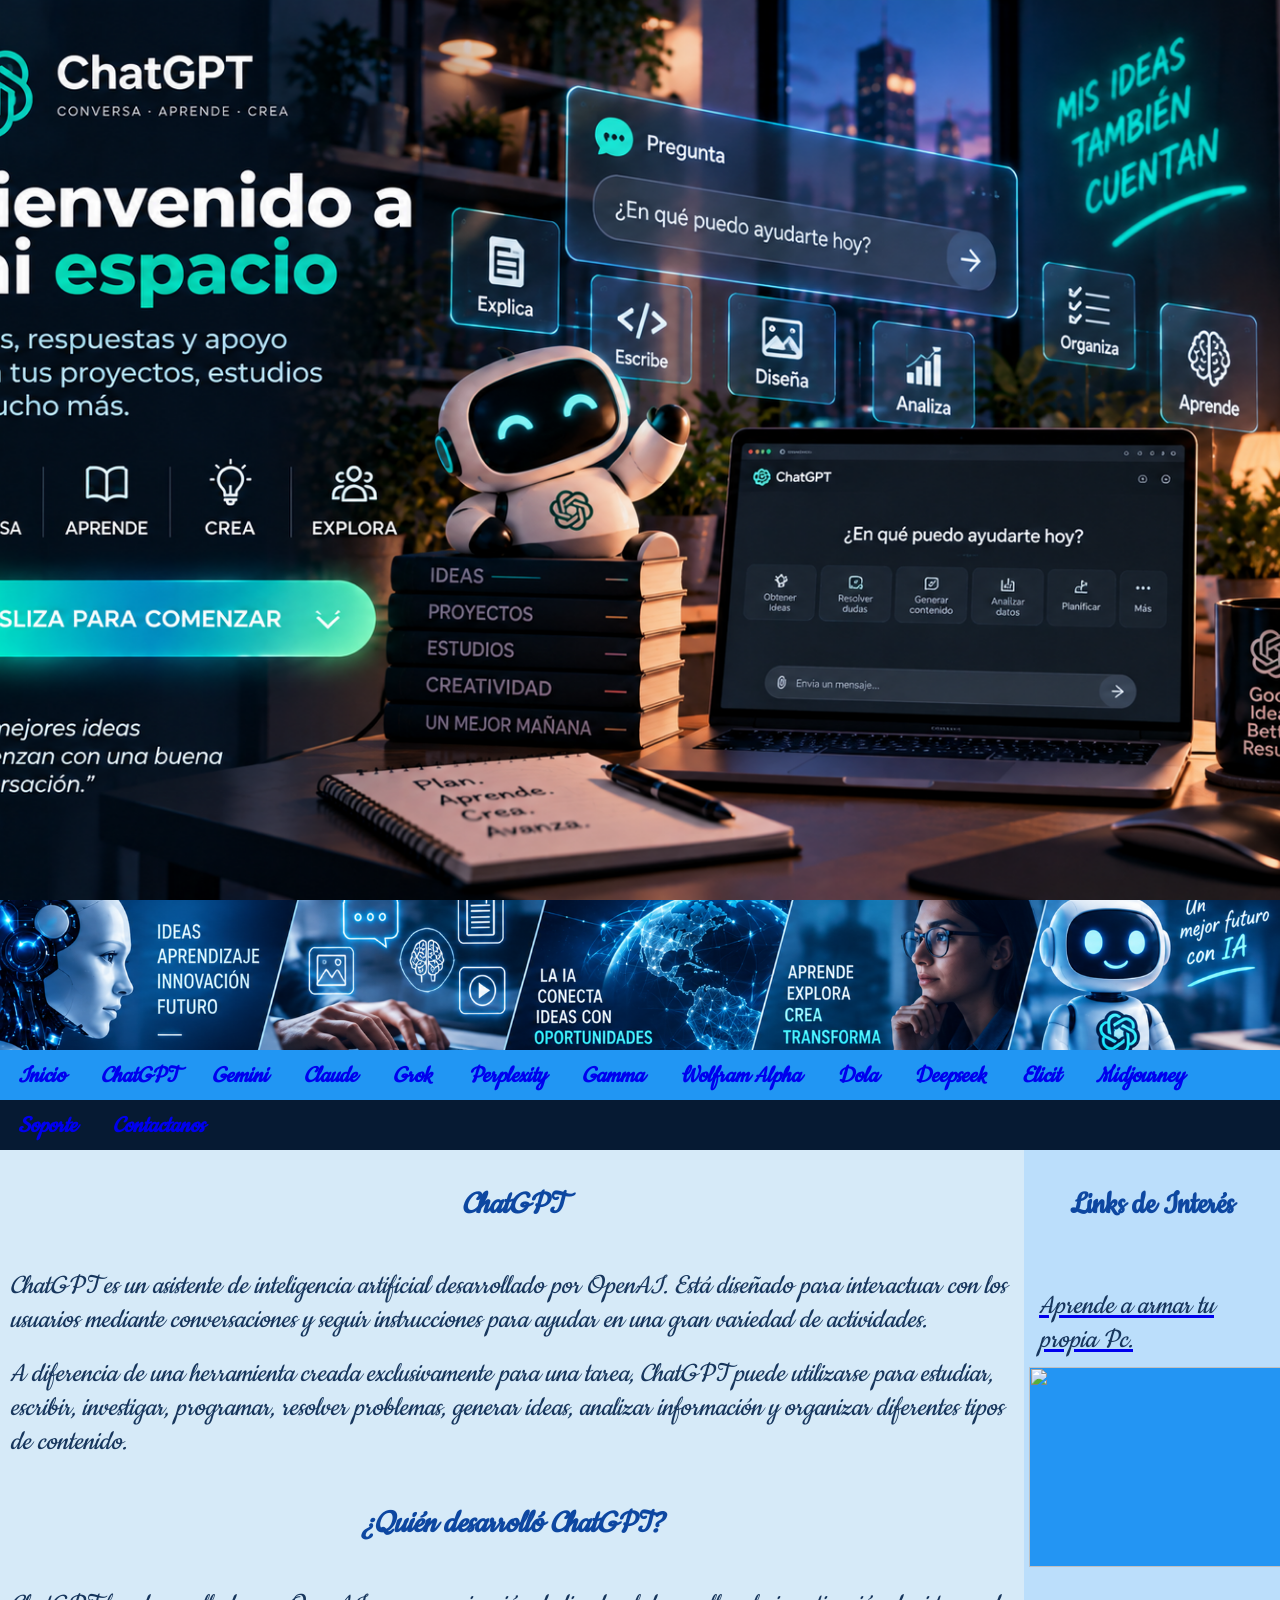
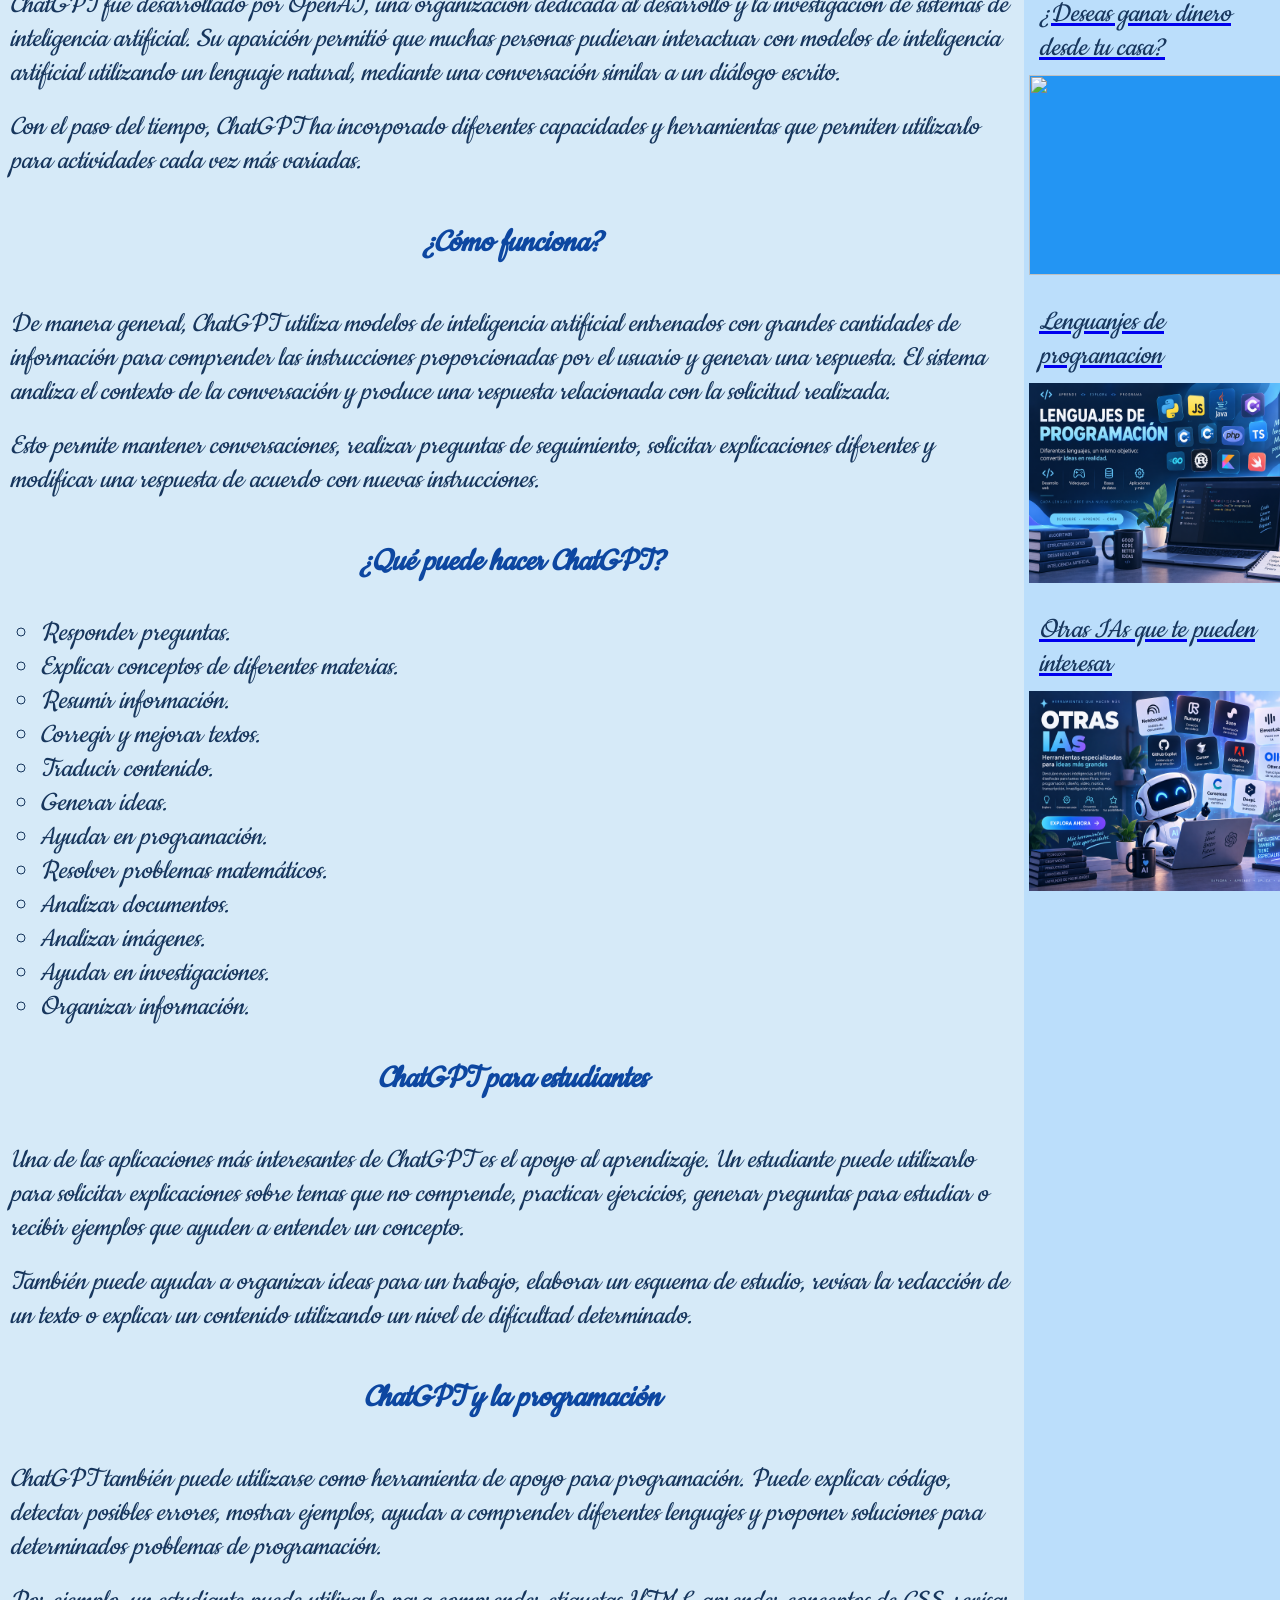
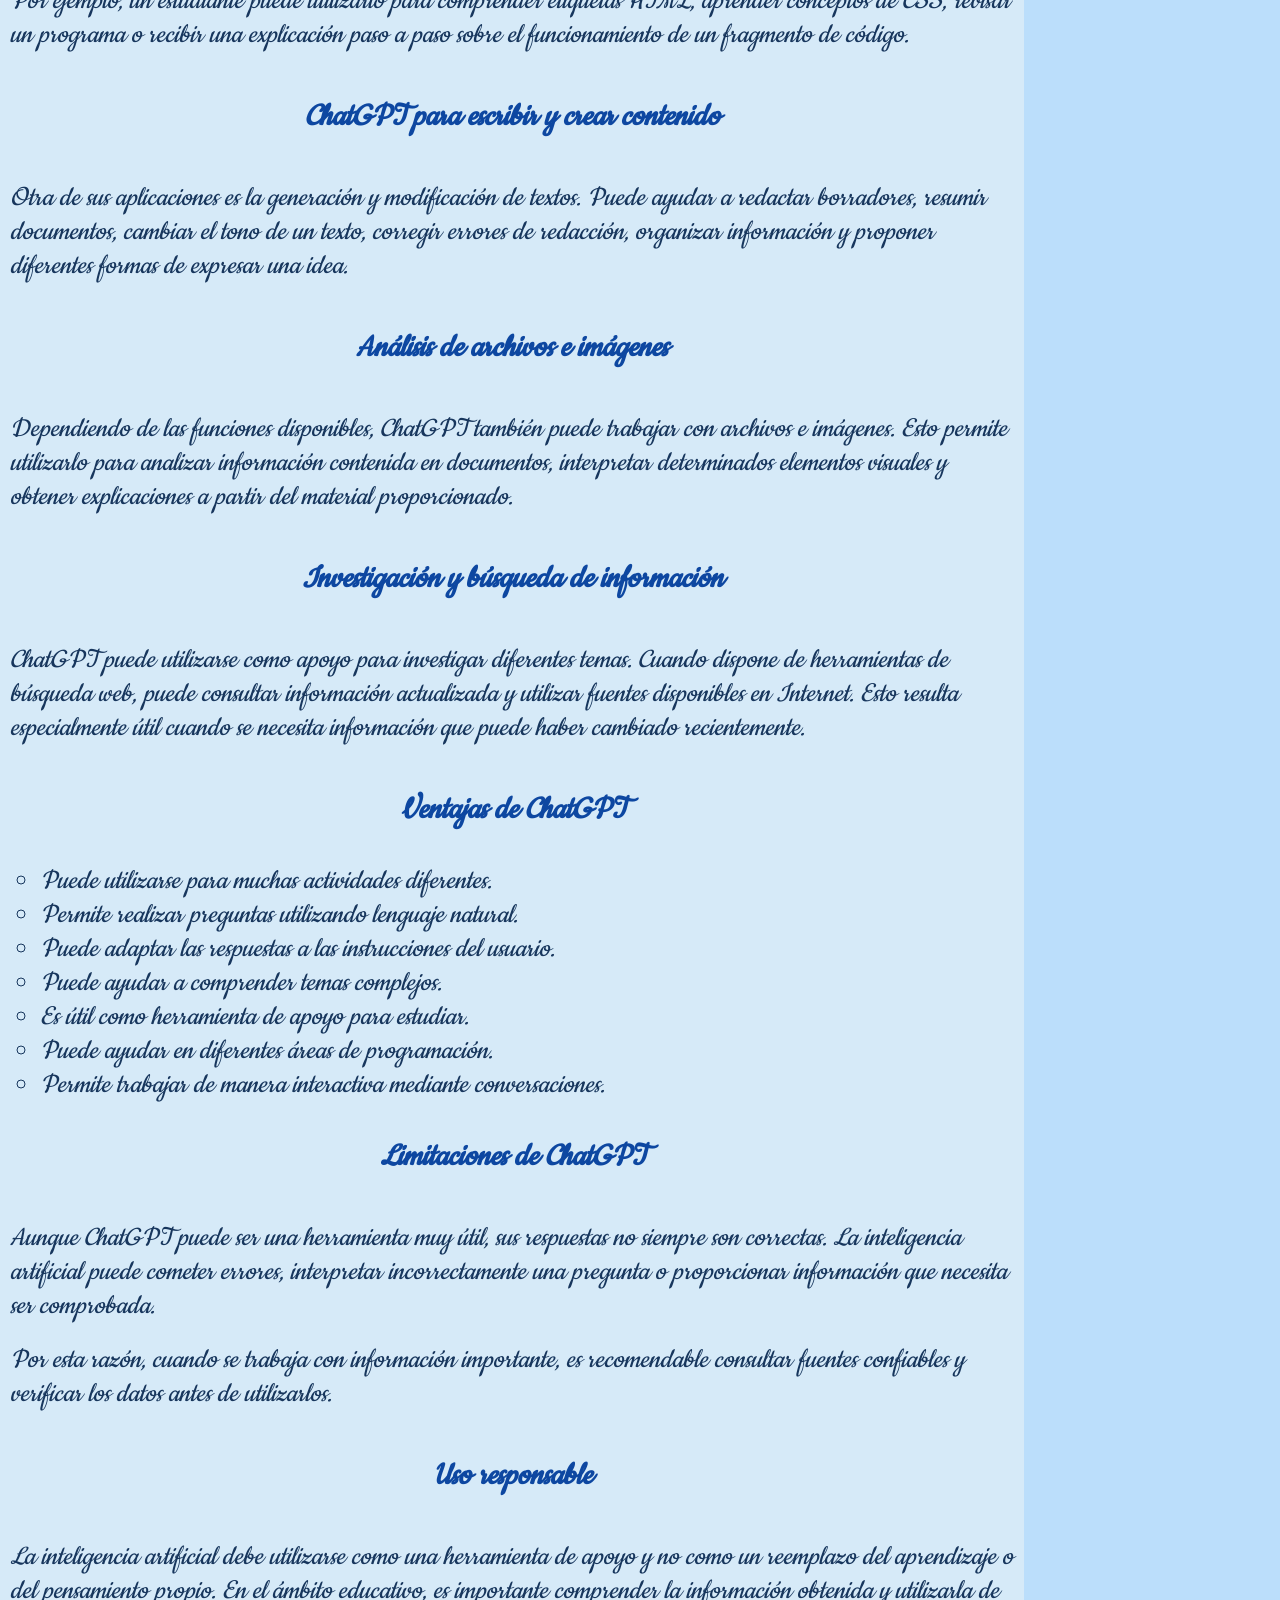
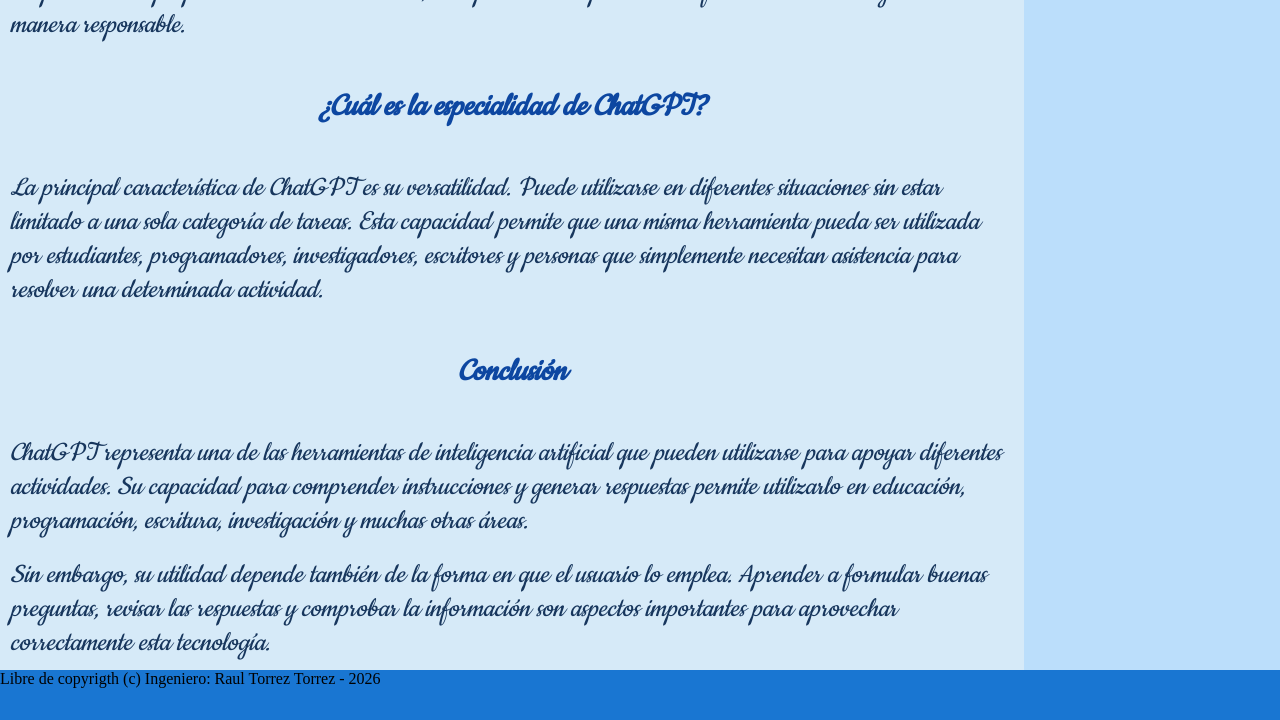
==== commit d63100df: "Add files via upload" ====
--- a/chatgpt.html
+++ b/chatgpt.html
@@ -3,13 +3,53 @@
     <head>
         <meta http-equiv="Content-Type" content="text/html; charset=utf-8" />
         <meta name="viewport" content="width=device-width, initial-scale=1.0">
-        <link href="estilos.css" rel="stylesheet" type="text/css">
+        <link href="estilos.css" rel="stylesheet" type="text/css">        
+        <script src="jquery-4.0.0.min.js"></script>
+        <link rel="preconnect" href="https://fonts.googleapis.com">
+        <link rel="preconnect" href="https://fonts.gstatic.com" crossorigin>
+        <link href="https://fonts.googleapis.com/css2?family=Cookie&display=swap" rel="stylesheet">        
+
         <title>Proyecto Modificación</title>
     </head>
 
     <body>
+        <section class="portada-ia" style="background-image: url(chatgpt-portada.png);">
+            
+        </section>
+            
         <header>
-            <img src="AIpicture.png" width="100%" height="150px">
+
+
+            <section class="deslizador">
+
+                <input type="radio" name="mi-radio" id="slide1" checked>
+                <input type="radio" name="mi-radio" id="slide2">
+                <input type="radio" name="mi-radio" id="slide3">
+
+                <div class="botones">
+                    <label for="slide1"></label>
+                    <label for="slide2"></label>
+                    <label for="slide3"></label>
+                </div>
+
+                <div class="mi-contenedor">
+
+                    <div class="primer-slide">
+                        <img src="AIpicture.png">
+                    </div>
+
+                    <div class="segundo-slide">
+                        <img src="Aipicture1.png">
+                    </div>
+
+                    <div class="tercer-slide">
+                        <img src="Aipicture2.png">
+                    </div>
+
+                </div>
+
+            </section>
+
         </header>
 
         <nav>
@@ -308,21 +348,23 @@
 
             
             <aside>
-                <h2>
-                    Links de Interés
-                </h2>
-
-                <ul id="lista-link">
-                    <li> <a href="https://jhon3julio-cpu.github.io/CyberLegion/" target="_blank"><p class="contenido"><em> Aprende a armar tu propia Pc. </em></p>	</a>	</li>
-                    <a href ="https://jhon3julio-cpu.github.io/CyberLegion/" target="_blank"><img src="https://jhon3julio-cpu.github.io/CyberLegion/publicidad.jpg"  width="275px" height="200px"></a>
-                    <li> <a href="https://benqalt970-rgb.github.io/Dinero-facil/" target="_blank"><p class="contenido"><em> ¿Deseas ganar dinero desde tu casa? </em></p></a>	</li>
-                    <a href ="https://benqalt970-rgb.github.io/Dinero-facil/" target="_blank"><img src="https://benqalt970-rgb.github.io/Dinero-facil/image_c014d8a5.jpg"  width="275px" height="200px"></a>
-                    <li> <a href="lenguajesprogramacion.html"><p class="contenido"><em> Lenguanjes de programacion </em></p></a></li>
-                    <a href ="lenguajesprogramacion.html"><img src="lenguajesprogramacion.png"  width="275px" height="200px"></a>
-                    <li><a href="otrasias.html"><p class="contenido"><em>Otras IAs que te pueden interesar</em></p></a></li>            
-                    <a href ="otrasias.html"><img src="otrasias.png"  width="275px" height="200px"></a>
-                
-                </ul>            
+                <div class="contenido-aside">
+                    <h2>
+                        Links de Interés
+                    </h2>
+
+                    <ul id="lista-link">
+                        <li> <a href="https://jhon3julio-cpu.github.io/CyberLegion/" target="_blank"><p class="contenido"><em> Aprende a armar tu propia Pc. </em></p>	</a>	</li>
+                        <a href ="https://jhon3julio-cpu.github.io/CyberLegion/" target="_blank"><img src="https://jhon3julio-cpu.github.io/CyberLegion/publicidad.jpg"  width="275px" height="200px"></a>
+                        <li> <a href="https://benqalt970-rgb.github.io/Dinero-facil/" target="_blank"><p class="contenido"><em> ¿Deseas ganar dinero desde tu casa? </em></p></a>	</li>
+                        <a href ="https://benqalt970-rgb.github.io/Dinero-facil/" target="_blank"><img src="https://benqalt970-rgb.github.io/Dinero-facil/image_c014d8a5.jpg"  width="275px" height="200px"></a>
+                        <li> <a href="lenguajesprogramacion.html"><p class="contenido"><em> Lenguanjes de programacion </em></p></a></li>
+                        <a href ="lenguajesprogramacion.html"><img src="lenguajesprogramacion.png"  width="275px" height="200px"></a>
+                        <li><a href="otrasias.html"><p class="contenido"><em>Otras IAs que te pueden interesar</em></p></a></li>            
+                        <a href ="otrasias.html"><img src="otrasias.png"  width="275px" height="200px"></a>
+                    
+                    </ul>            
+                </div>
             </aside>  
         </main>
 
@@ -330,6 +372,7 @@
             <P>Libre de copyrigth (c) Ingeniero: Raul Torrez Torrez - 2026</P>
         </footer>
         
+        <script src="animacion.js"></script>    
 
     </body>
 
--- a/estilos.css
+++ b/estilos.css
@@ -9,12 +9,17 @@
 	width: 100%;
 	height: auto;	
 	margin: auto;
+	background-color: #061A33;
 }
 
 header{
-	width: auto;
+	width: 100%;
 	height: 150px;
-	background: #1976D2;	
+	background: #1976D2;
+	overflow: hidden;
+	position: sticky;
+	top: 0;
+	z-index: 1000;
 }
 
 nav{
@@ -22,8 +27,8 @@
 	height: 50px;
 	background: #2196F3;
 	position: sticky;
-	top: 0;
-	z-index: 1000;
+	top: 150px;
+	z-index: 1100;
 }
 
 main{
@@ -40,10 +45,23 @@
 
 aside{
 	width: 20%;
-	background:#BBDEFB;
-	position: sticky;
-	top: 50px;
-	z-index: 999;	
+    background:#BBDEFB;
+
+	z-index: 900;	
+    align-self: stretch;
+    box-sizing: border-box;
+}
+
+.contenido-aside{
+    position: sticky;
+    top: 200px;
+    height: calc(auto);
+    overflow-y: auto;
+    overflow-x: hidden;
+    scrollbar-width: none;
+}
+.contenido-aside::-webkit-scrollbar{
+    display: none;
 }
 
 footer{
@@ -57,28 +75,33 @@
 
 
 h2 {
-	font-family:"Times New Roman";
-	font-size:20px;
+	font-family:"Cookie", cursive;
+	font-size: 35px;
 	font-weight: bold;
 	text-align:center;
-	padding:30px;
+	padding:35px;
 	color: #0D47A1;
+
 }
 
 
 
 .contenido {
-	font-family:"Times New Roman";
-	font-size:18px;
+	font-family:"Cookie", cursive;
+	font-size:30px;
 	text-align:left;
 	padding:10px;
-	color: #17365D;	
+	color: #17365D;
+	font-weight: 400;	
 }
 
 
 #listahab {
 	padding-left:40px;
 	list-style: circle;
+	font-family:"Cookie", cursive;
+	font-size:30px;
+	color: #17365D;
 }
 
 
@@ -106,21 +129,356 @@
 }
 
 #menu li {
-	display:inline-block;
-	float:left;  	
+    display: inline-block;
+    float: left;
 }
 
 #menu li a{
-	text-decoration:none;			
-	padding:18px; 
-	font-family: Arial, Helvetica, sans-serif;
-	display:block;
+    text-decoration: none;
+    padding: 0 18px;
+    height: 50px;
+    display: flex;
+    align-items: center;
+    font-family: "Cookie", cursive;
+    font-size: 26px;
+    box-sizing: border-box;
+	position: relative;
+	overflow: hidden;
+	
 }
 
 #menu li a:hover{	
 	background-color:#03A9F4;	
 	color: white;	
-	font-weight: bold;			
-}
-
-
+	font-weight: bold;
+
+}
+
+#menu li a::after{
+    content: "";
+    position: absolute;
+    top: 0;
+    left: -100%;
+    width: 40%;
+    height: 100%;
+
+    background: rgba(255, 255, 255, 0.35);
+
+    transform: skewX(-25deg);
+
+    opacity: 0;
+    pointer-events: none;
+}
+
+#menu li a:hover::after{
+    opacity: 1;
+    animation: shine 0.8s;
+}
+
+@keyframes shine{
+    100%{
+        left: 150%;
+    }
+}
+#lista-link img {
+    display: block;
+    margin: auto;
+    cursor: pointer;
+	background: #2395f3;
+	
+}
+
+
+/* ================================= */
+/* CARRUSEL DEL HEADER               */
+/* ================================= */
+
+.deslizador{
+    position: relative;
+    width: 100%;
+    height: 150px;
+    overflow: hidden;
+    background: #1976D2;
+}
+
+
+/* Ocultar los botones de radio */
+
+.deslizador input{
+    display: none;
+}
+
+
+/* Ocultar los botones/círculos */
+
+.botones{
+    display: none;
+}
+
+
+/* Contenedor de las tres imágenes */
+
+.mi-contenedor{
+    position: relative;
+    left: 0;
+    width: 300%;
+    height: 150px;
+    display: flex;
+    transition: left 600ms ease-in-out;
+}
+
+
+/* Cada imagen ocupa un tercio del contenedor */
+
+.primer-slide,
+.segundo-slide,
+.tercer-slide{
+    width: 33.3333%;
+    height: 150px;
+    flex-shrink: 0;
+}
+
+
+/* Imágenes del carrusel */
+
+.primer-slide img,
+.segundo-slide img,
+.tercer-slide img{
+    width: 100%;
+    height: 150px;
+    object-fit: cover;
+    display: block;
+}
+
+
+/* Primera imagen */
+
+.deslizador input:nth-child(1):checked ~ .mi-contenedor{
+    left: 0;
+}
+
+
+/* Segunda imagen */
+
+.deslizador input:nth-child(2):checked ~ .mi-contenedor{
+    left: -33.3333%;
+}
+
+
+/* Tercera imagen */
+
+.deslizador input:nth-child(3):checked ~ .mi-contenedor{
+    left: -66.6666%;
+}
+
+
+/* ============================= */
+/* PORTADA DE BIENVENIDA */
+/* ============================= */
+
+.portada-ia{
+    width: 100%;
+    height: 100vh;
+
+    position: sticky;
+    top: 0;
+
+    z-index: 2000;
+
+    overflow: hidden;
+
+    background-size: cover;
+    background-position: center;
+    background-repeat: no-repeat;
+
+    display: flex;
+    align-items: center;
+    justify-content: center;
+
+    text-align: center;
+
+    will-change: transform, opacity;
+	pointer-events: none;
+}
+
+
+
+
+/* =====================================================
+   CARRUSEL 3D DE INTELIGENCIAS ARTIFICIALES
+   ===================================================== */
+
+.carrusel-3d{
+    width: 100%;
+    height: 400px;
+
+    position: relative;
+
+    display: flex;
+    justify-content: center;
+    align-items: center;
+
+    overflow: hidden;
+
+    perspective: 1000px;
+
+    margin-top: 40px;
+    margin-bottom: 40px;
+}
+
+
+/* =====================================================
+   GALERÍA
+   ===================================================== */
+
+.galeria-3d{
+    width: 100%;
+    height: 300px;
+
+    position: relative;
+
+    transform-style: preserve-3d;
+}
+
+
+/* =====================================================
+   IMÁGENES
+   ===================================================== */
+
+.imagen-3d{
+    position: absolute;
+
+    width: auto;
+    height: 280px;
+
+    left: 50%;
+    top: 50%;
+
+    transform-style: preserve-3d;
+
+    /*
+       Movimiento suave entre posiciones
+    */
+    transition:
+        transform 900ms cubic-bezier(0.22, 1, 0.36, 1),
+        opacity 900ms ease;
+
+    backface-visibility: hidden;
+
+    opacity: 0;
+}
+
+
+.imagen-3d a{
+    display: block;
+    width: fit-content;
+    height: fit-content;
+}
+
+/* Imagen */
+
+.imagen-3d img{
+    width: auto;
+    height: 280px;
+
+    object-fit: cover;
+
+    display: block;
+
+    border-radius: 10px;
+}
+
+
+/* =====================================================
+   FLECHAS
+   ===================================================== */
+
+.flecha{
+    position: absolute;
+
+    top: 50%;
+
+    transform: translateY(-50%);
+
+    z-index: 10;
+
+    width: 45px;
+    height: 45px;
+
+    border: none;
+    border-radius: 50%;
+
+    background: rgba(25, 118, 210, 0.3);
+
+    color: white;
+
+    font-size: 28px;
+
+    cursor: pointer;
+    transition: background 0.3s ease;
+}
+
+
+/* Cuando pasamos el mouse */
+
+.flecha:hover{
+    background: rgba(25, 118, 210, 0.9);
+}
+
+
+/* Flecha izquierda */
+
+.flecha.izquierda{
+    left: 20px;
+}
+
+
+/* Flecha derecha */
+
+.flecha.derecha{
+    right: 20px;
+}
+
+
+/* =====================================================
+   BOTÓN PAUSA / REPRODUCCIÓN
+   ===================================================== */
+
+.boton-stop{
+    position: absolute;
+
+    bottom: 10px;
+    left: 50%;
+
+    transform: translateX(-50%);
+
+    z-index: 10;
+
+    width: 45px;
+    height: 45px;
+
+    border: none;
+    border-radius: 50%;
+
+    background: rgba(25, 118, 210, 0.3);
+
+    color: white;
+
+    font-size: 20px;
+
+    cursor: pointer;
+    transition: background 0.3s ease;
+}
+
+
+/* Cuando pasamos el mouse */
+
+.boton-stop:hover{
+    background: rgba(25, 118, 210, 0.9);
+}
+
+
+
+.flecha, .boton-stop{
+    transition: background 0.3s ease;
+}
